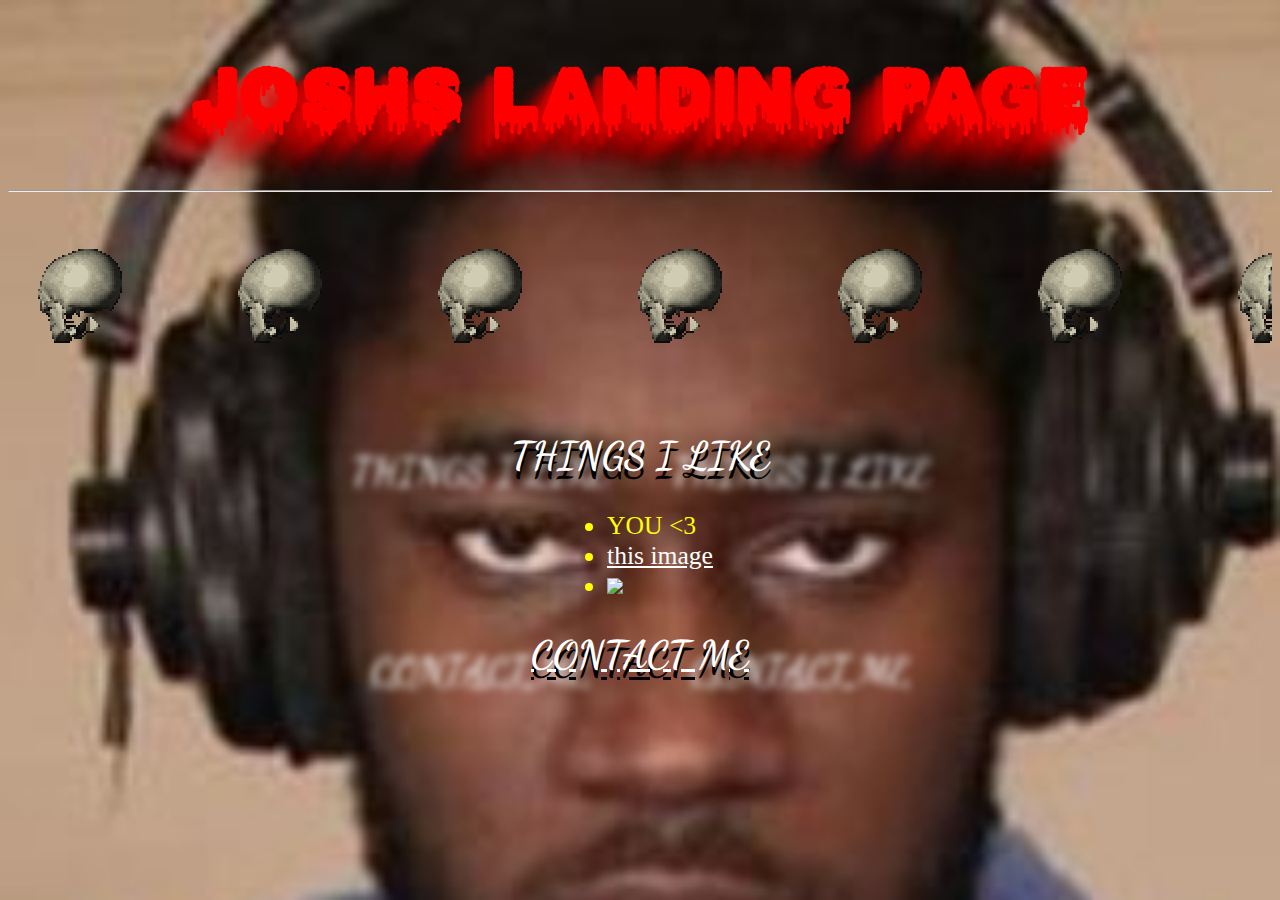
==== index.html @ 681bc25c "Rewrite entire site" ====
<!DOCTYPE html>
<html>

	<head>
		<title>Josh's Landing Page!!!!!</title>
		<link rel="stylesheet" href="css/style.css"/>
		<link rel="stylesheet" href="https://fonts.googleapis.com/css2?family=Dancing+Script&display=swap">
		<script type="text/javascript" src="js/index.js"></script>
	</head>

	<body>
		<audio id="bgAudio" loop>
			<source src="music/track.mp3">
		</audio>
		<h1> JOSHS LANDING PAGE </h1>
		<hr>
		<a href="html/boned.html">
			<div class="skullBar">
				<marquee>
					<img src="images/laugh.gif"/>
				</marquee>
			</div>
		</a>
		<h2> THINGS I LIKE </h2>
		<ul>
			<li> YOU <3 </li>
			<li> <a href="https://youtu.be/uQzk2BQxH_U"> this image </a> </li>
			<li> <img src="https://c.tenor.com/7pshznIyiwoAAAAC/badeu-osu.gif"/> </li>
		</ul>
		<a href="mailto:jeff@amazon.com?subject=Unionisation Efforts in the Eastern Bloc"> <h2> CONTACT ME </h2> </a>
	</body>

</html>
---- css/style.css ----
@font-face {
    font-family: 'CONFLICTDRIPS';
    src: url('../fonts/CONFLICTDRIPS/CONFLICTDRIPSPERSONALUSE-Bold.eot');
    src: url('../fonts/CONFLICTDRIPS/CONFLICTDRIPSPERSONALUSE-Bold.eot?#iefix') format('embedded-opentype'),
        url('../fonts/CONFLICTDRIPS/CONFLICTDRIPSPERSONALUSE-Bold.woff2') format('woff2'),
        url('../fonts/CONFLICTDRIPS/CONFLICTDRIPSPERSONALUSE-Bold.woff') format('woff'), 
        url('../fonts/CONFLICTDRIPS/CONFLICTDRIPSPERSONALUSE-Bold.ttf') format('truetype'),
        url('../fonts/CONFLICTDRIPS/CONFLICTDRIPSPERSONALUSE-Bold.svg#CONFLICTDRIPSPERSONALUSE-Bold') format('svg');
    font-weight: normal;
    font-style: normal;
    font-display: swap;
}

body {
	font-size: 62.5%; /* 10px = 1rem */
	background-image: url('../images/bg.jpg');
	background-size: cover;
}

h1 {
	font-family: CONFLICTDRIPS;
	font-size:4.8rem;
	color: red;
	text-align: center;
	text-shadow: -0.5rem 0.5rem 0.25rem #e008, -1rem 1rem 0.5rem #d007, -1.5rem 1.5rem 0.75rem #c006, -2rem 2rem 1rem #b005, -2.5rem 2.5rem 1.5rem #a004, -3rem 3rem 2rem #9003;
}

h2 {
	font-family: 'Dancing Script', cursive;
	font-size: 2.4rem;
	color: white;
	text-align: center;
	text-shadow: 0 0.5rem black, 10rem 1rem 0.5rem white, -10rem 1rem 0.5rem white;
}

ul {
	display: table;
	margin: 0 auto;
}

ul > * {
	font-size: 1.6rem;
	color: yellow;
}

a {
	color: white; 
}

.skullBar {
	margin: auto;
	width: 100%;
	background-image: url('../images/spooky.gif');
}
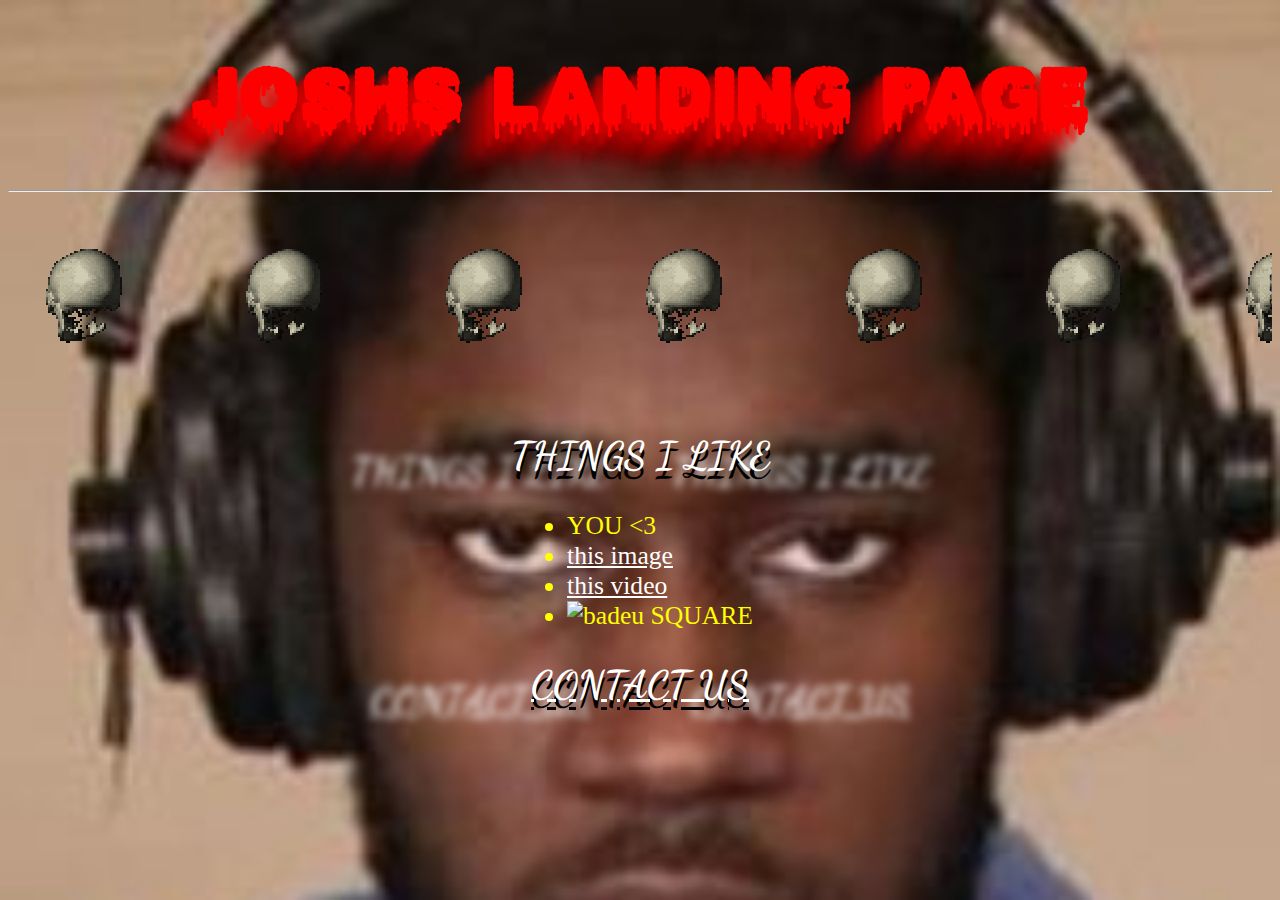
==== commit 87c0c40e: "Update index.html" ====
--- a/index.html
+++ b/index.html
@@ -4,7 +4,7 @@
 	<head>
 		<title>Josh's Landing Page!!!!!</title>
 		<link rel="stylesheet" href="css/style.css"/>
-		<link rel="stylesheet" href="https://fonts.googleapis.com/css2?family=Dancing+Script&display=swap">
+		<link rel="stylesheet" href="https://fonts.googleapis.com/css2?family=Dancing+Script&display=swap"/>
 		<script type="text/javascript" src="js/index.js"></script>
 	</head>
 
@@ -14,7 +14,7 @@
 		</audio>
 		<h1> JOSHS LANDING PAGE </h1>
 		<hr>
-		<a href="html/boned.html">
+		<a href="boned">
 			<div class="skullBar">
 				<marquee>
 					<img src="images/laugh.gif"/>
@@ -24,10 +24,11 @@
 		<h2> THINGS I LIKE </h2>
 		<ul>
 			<li> YOU <3 </li>
-			<li> <a href="https://youtu.be/uQzk2BQxH_U"> this image </a> </li>
-			<li> <img src="https://c.tenor.com/7pshznIyiwoAAAAC/badeu-osu.gif"/> </li>
+			<li> <a href="https://youtu.be/riczf9xOlNQ"> this image </a> </li>
+			<li> <a href="https://cdn.discordapp.com/attachments/686291242401005606/946539347862233148/IMG_1004.png"> this video </a> </li>
+			<li> <img src="https://c.tenor.com/7pshznIyiwoAAAAC/badeu-osu.gif" title="badeu square" alt="badeu SQUARE"/> </li>
 		</ul>
-		<a href="mailto:jeff@amazon.com?subject=Unionisation Efforts in the Eastern Bloc"> <h2> CONTACT ME </h2> </a>
+		<a href="mailto:media@jordanbpeterson.com?subject=I%27m%20too%20good%20for%20girls..."> <h2> CONTACT US </h2> </a>
 	</body>
 
-</html>+</html>
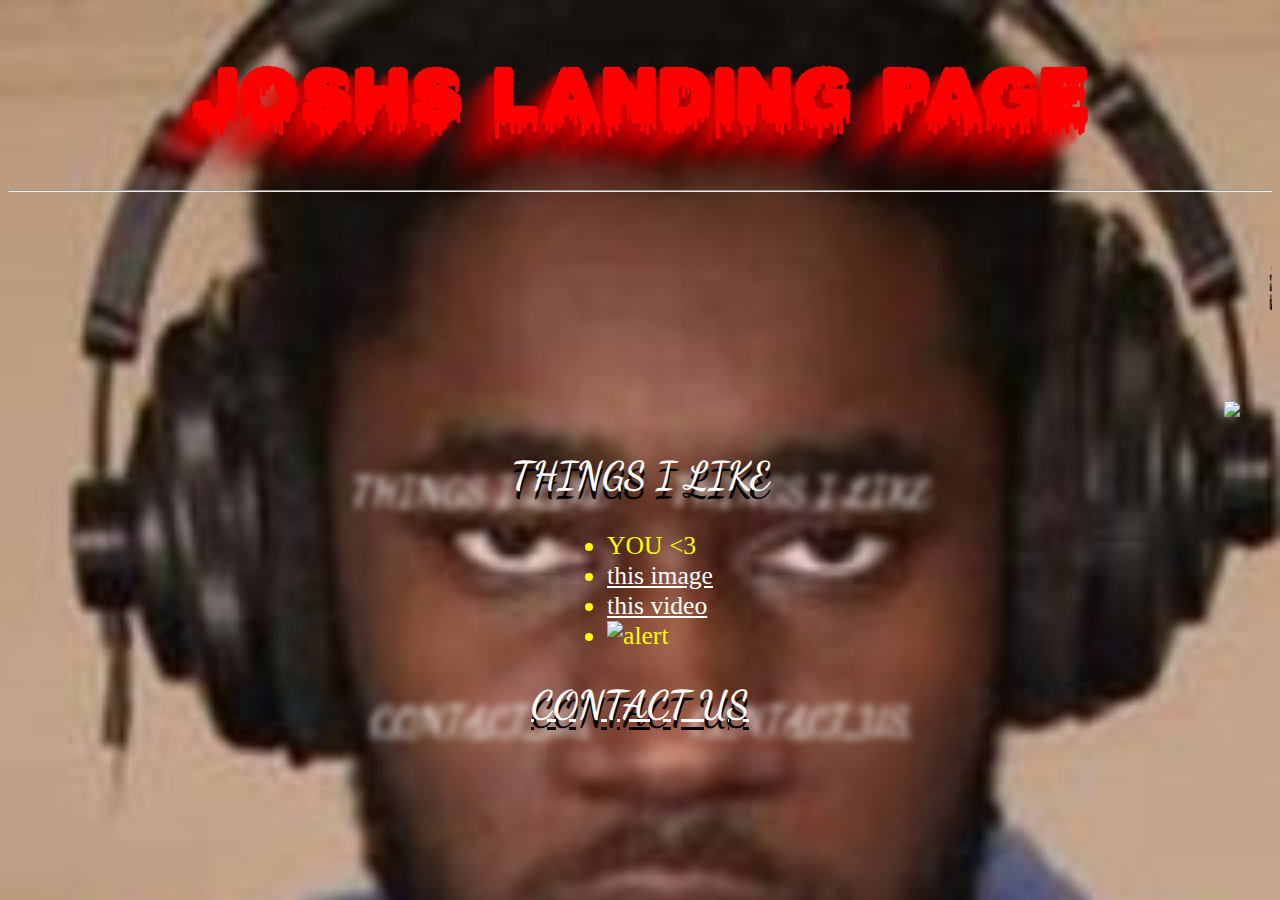
==== commit 7d524efc: "Create index.html" ====
--- a/index.html
+++ b/index.html
@@ -15,9 +15,16 @@
 		<h1> JOSHS LANDING PAGE </h1>
 		<hr>
 		<a href="boned">
-			<div class="skullBar">
+			<!-- <div class="skullBar"> -->
+				<marquee class="skullbar">
+					<img src="images/laugh.gif"/>
+				</marquee>
+			<!-- </div> -->
+		</a>
+		<a href="arrows">
+			<div class="arrowBar">
 				<marquee>
-					<img src="images/laugh.gif"/>
+					<img src="images/dance.gif"/>
 				</marquee>
 			</div>
 		</a>
@@ -26,7 +33,7 @@
 			<li> YOU <3 </li>
 			<li> <a href="https://youtu.be/riczf9xOlNQ"> this image </a> </li>
 			<li> <a href="https://cdn.discordapp.com/attachments/686291242401005606/946539347862233148/IMG_1004.png"> this video </a> </li>
-			<li> <img src="https://c.tenor.com/7pshznIyiwoAAAAC/badeu-osu.gif" title="badeu square" alt="badeu SQUARE"/> </li>
+			<li> <img src="https://c.tenor.com/jhMWcjNJz2kAAAAC/you-have-alerted-the-horse-horse.gif" title="alert"/> </li>
 		</ul>
 		<a href="mailto:media@jordanbpeterson.com?subject=I%27m%20too%20good%20for%20girls..."> <h2> CONTACT US </h2> </a>
 	</body>
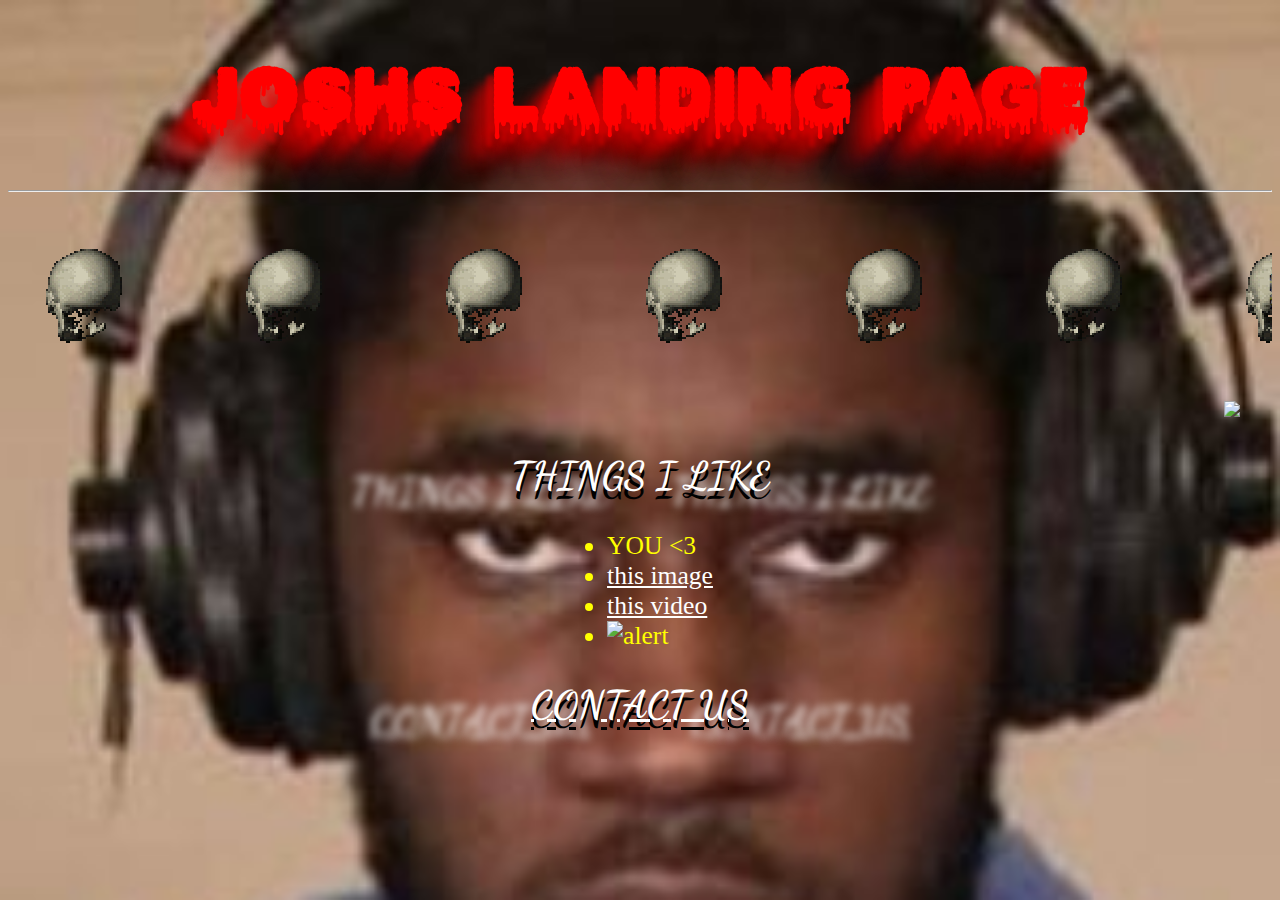
==== commit 4ffde9ae: "Update index.html" ====
--- a/index.html
+++ b/index.html
@@ -16,7 +16,7 @@
 		<hr>
 		<a href="boned">
 			<!-- <div class="skullBar"> -->
-				<marquee class="skullbar">
+				<marquee class="skullBar">
 					<img src="images/laugh.gif"/>
 				</marquee>
 			<!-- </div> -->
